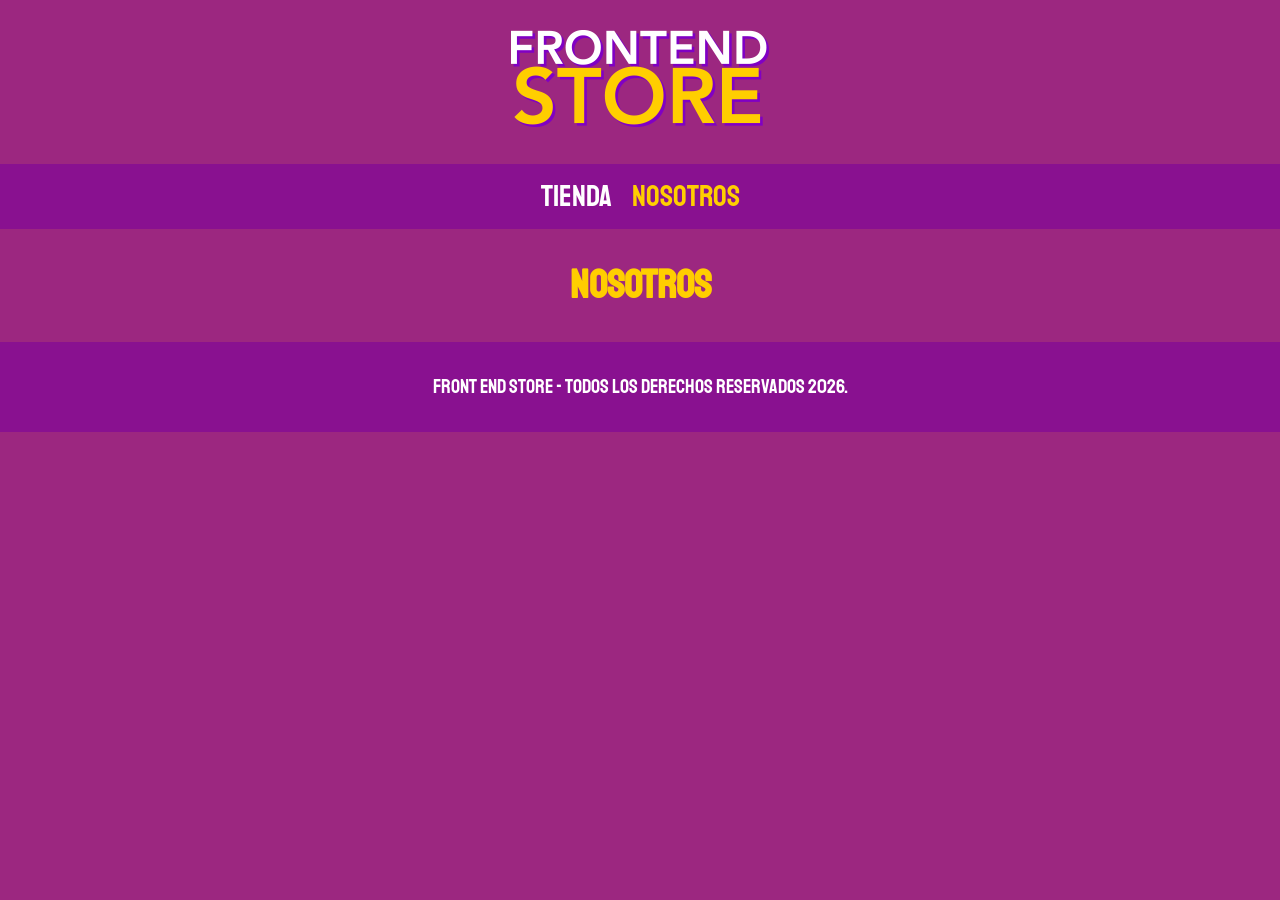
==== nosotros.html @ b0851fb8 "creacion de enlaces" ====
<!DOCTYPE html>
<html lang="en">

<head>
    <meta charset="UTF-8">
    <meta name="viewport" content="width=device-width, initial-scale=1.0">
    <title>FrontEnd Store</title>
    <link rel="stylesheet" href="css/normalize.css">
    <link rel="preconnect" href="https://fonts.googleapis.com">
    <link rel="preconnect" href="https://fonts.gstatic.com" crossorigin>
    <link href="https://fonts.googleapis.com/css2?family=Staatliches&display=swap" rel="stylesheet">
    <link rel="stylesheet" href="css/style.css">
</head>

<body>
    <header class="header">
        <a href="index.html">
            <img class="header_logo" src="img/logo.jpg" alt="logo">
        </a>
    </header>

    <nav class="navegacion">
        <a class="navegacion_enlace" href="index.html">Tienda</a>
        <a class="navegacion_enlace navegacion_enlace--activo" href="#">Nosotros</a>
    </nav>
    
    <main class="contenedor">
        <h1>Nosotros</h1>
    </main>

    <footer class="footer">
        <p class="footer__texto">Front End Store - Todos los derechos Reservados 2026.</p>
    </footer>
</body>

</html>
---- css/style.css ----
:root {
    --primario: #9c2780;
    --primarioOscuro: #891190;
    --secundario: #ffce00;
    --secundarioOscuro: rgb(233,287,2);
    --blanco: #fff;
    --negro: #000;

    --fuentePrincipal: 'Staatliches', cursive;
 }

 html {
  box-sizing: border-box;
  font-size: 62.5%;
}
*, *:before, *:after {
  box-sizing: inherit;
}

/** Global **/
body {
    background-color: var(--primario);
    font-size: 1.5rem;
    line-height: 1.5;
}

p {
    font-size: 1.8rem;
    font-family: Arial, Helvetica, sans-serif;
    color: var(--blanco);
}

a {
    text-decoration: none;
}

image {
    width: 100%;
}

.contenedor {
    max-width: 120rem;
    margin: auto;
}

h1, h2, h3 {
    text-align: center;
    color: var(--secundario);
    font-family: var(--fuentePrincipal);
}

h1 {
    font-size: 4rem;
}
h2 {
    font-size: 3.2rem;
}
h3 {
    font-size: 2.4rem;
}

.header {
    display: flex;
    justify-content: center;
}

.header_logo {
    margin: 3rem 0;
}

/** Footer **/
.footer {
    background-color: var(--primarioOscuro);
    padding: 1rem 0;
    margin-top: 2rem;
}
.footer__texto {
    font-family: var(--fuentePrincipal);
    text-align: center;
    font-size: 2rem;

}
/** Navegacion **/
.navegacion {
    background-color: var(--primarioOscuro);
    padding: 1rem 0;
    display: flex;
    justify-content: center;
    gap: 2rem; /** separación forma nueva * */   
}
.navegacion_enlace {
    font-family: var(--fuentePrincipal);
    color: var(--blanco);
    font-size: 3rem;   
}

.navegacion_enlace--activo,
.navegacion_enlace:hover {
    color: var(--secundario);
}
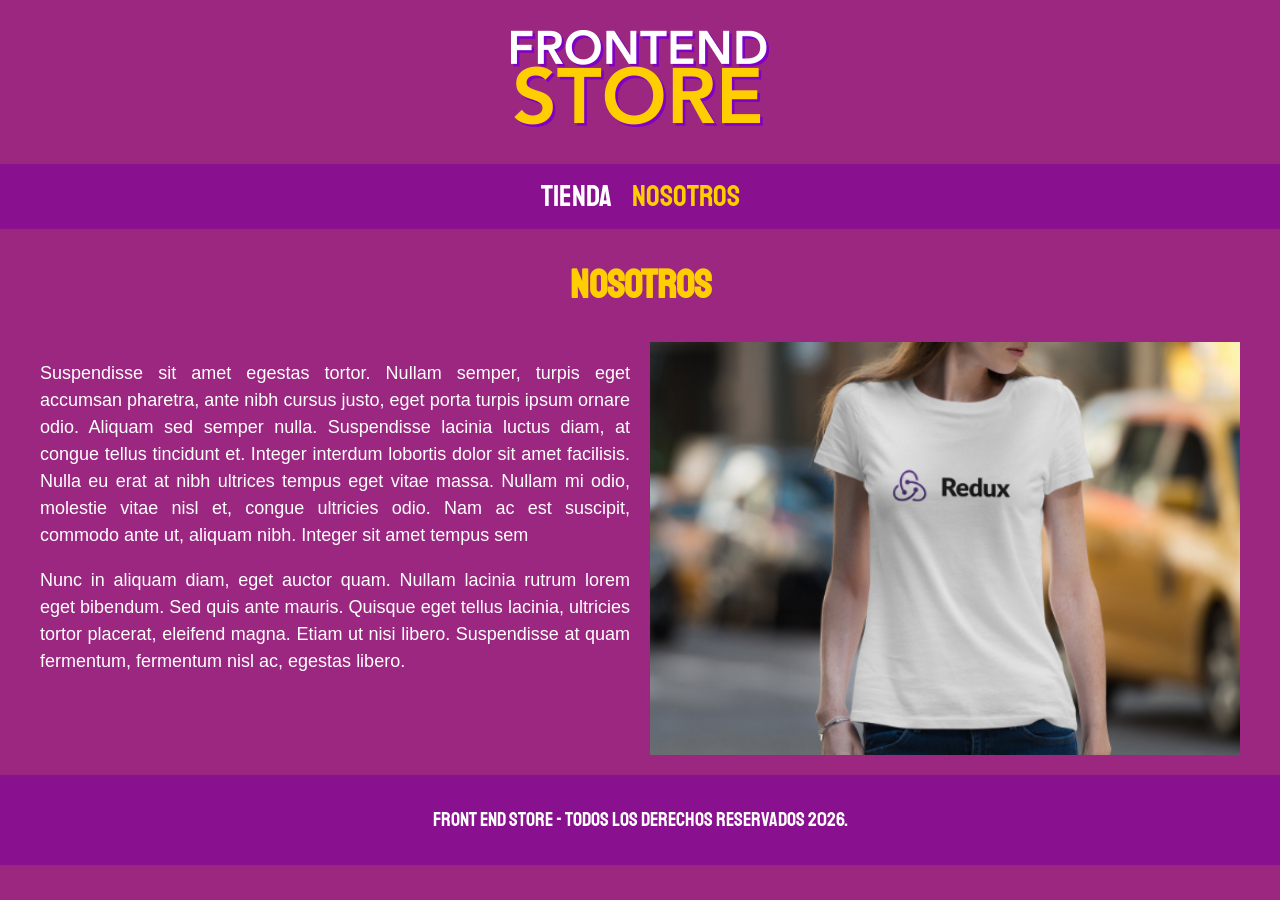
==== commit 5f5b77bc: "creando pagina de nosotros" ====
--- a/nosotros.html
+++ b/nosotros.html
@@ -23,9 +23,26 @@
         <a class="navegacion_enlace" href="index.html">Tienda</a>
         <a class="navegacion_enlace navegacion_enlace--activo" href="#">Nosotros</a>
     </nav>
-    
+
     <main class="contenedor">
         <h1>Nosotros</h1>
+
+        <div class="nosotros">
+            <div class="nosotros__contenido">
+                <p>Suspendisse sit amet egestas tortor. Nullam semper, turpis eget accumsan pharetra, ante nibh cursus
+                justo, eget porta turpis ipsum ornare odio. Aliquam sed semper nulla. Suspendisse lacinia luctus diam,
+                at congue tellus tincidunt et. Integer interdum lobortis dolor sit amet facilisis. Nulla eu erat at nibh
+                ultrices tempus eget vitae massa. Nullam mi odio, molestie vitae nisl et, congue ultricies odio. Nam ac
+                est suscipit, commodo ante ut, aliquam nibh. Integer sit amet tempus sem</p>
+
+                <p>Nunc in aliquam diam, eget auctor quam. Nullam lacinia rutrum lorem eget bibendum. Sed quis ante mauris.
+                Quisque eget tellus lacinia, ultricies tortor placerat, eleifend magna. Etiam ut nisi libero.
+                Suspendisse at quam fermentum, fermentum nisl ac, egestas libero.</p>
+
+            </div>
+            <img class="nosotros__imagen" src="img/Nosotros.jpg"imagen nosotros">
+
+        </div>
     </main>
 
     <footer class="footer">
--- a/css/style.css
+++ b/css/style.css
@@ -2,19 +2,22 @@
     --primario: #9c2780;
     --primarioOscuro: #891190;
     --secundario: #ffce00;
-    --secundarioOscuro: rgb(233,287,2);
+    --secundarioOscuro: rgb(233, 287, 2);
     --blanco: #fff;
     --negro: #000;
 
     --fuentePrincipal: 'Staatliches', cursive;
- }
-
- html {
-  box-sizing: border-box;
-  font-size: 62.5%;
-}
-*, *:before, *:after {
-  box-sizing: inherit;
+}
+
+html {
+    box-sizing: border-box;
+    font-size: 62.5%;
+}
+
+*,
+*:before,
+*:after {
+    box-sizing: inherit;
 }
 
 /** Global **/
@@ -43,7 +46,9 @@
     margin: auto;
 }
 
-h1, h2, h3 {
+h1,
+h2,
+h3 {
     text-align: center;
     color: var(--secundario);
     font-family: var(--fuentePrincipal);
@@ -52,9 +57,11 @@
 h1 {
     font-size: 4rem;
 }
+
 h2 {
     font-size: 3.2rem;
 }
+
 h3 {
     font-size: 2.4rem;
 }
@@ -74,27 +81,130 @@
     padding: 1rem 0;
     margin-top: 2rem;
 }
+
 .footer__texto {
     font-family: var(--fuentePrincipal);
     text-align: center;
     font-size: 2rem;
 
 }
+
 /** Navegacion **/
 .navegacion {
     background-color: var(--primarioOscuro);
     padding: 1rem 0;
     display: flex;
     justify-content: center;
-    gap: 2rem; /** separación forma nueva * */   
-}
+    gap: 2rem;
+    /** separación forma nueva * */
+}
+
 .navegacion_enlace {
     font-family: var(--fuentePrincipal);
     color: var(--blanco);
-    font-size: 3rem;   
+    font-size: 3rem;
 }
 
 .navegacion_enlace--activo,
 .navegacion_enlace:hover {
     color: var(--secundario);
 }
+
+/** Grid **/
+.grid {
+    display: grid;
+    grid-template-columns: repeat(2, 1fr);
+    gap: 2rem;
+
+}
+
+@media (min-width: 768px) {
+    .grid {
+        grid-template-columns: repeat(3, 1fr);
+
+    }
+
+}
+
+/** Productos  **/
+.producto {
+    background-color: var(--primarioOscuro);
+    padding: 1rem;
+}
+
+.producto__imagen {
+    width: 100%;
+}
+
+.producto__nombre {
+    font-size: 4rem;
+}
+
+.producto__precio {
+    font-size: 2.8rem;
+    color: var(--secundario);
+}
+
+.producto__nombre,
+.producto__precio {
+    font-family: var(--fuentePrincipal);
+    margin: 1rem 0;
+    text-align: center;
+    line-height: 1.2;
+
+}
+
+/** Graficos **/
+.grafico {
+    min-height: 30rem;
+    background-repeat: no-repeat;
+    background-size: cover;
+    grid-column: 1 / 3;
+}
+
+.grafico--camisas {
+    grid-row: 2 / 3;
+    grid-column: 1 / 3;
+    background-image: url(../img/grafico1.jpg);
+}
+
+.grafico--node {
+    background-image: url(../img/grafico2.jpg);
+    grid-row: 8 / 9;
+}
+
+@media (min-width: 768px) {
+    .grafico--node {
+        grid-row: 5 / 6;
+        grid-column: 2 / 4;
+    }
+}
+
+/** Nosotros **/
+.nosotros {
+    display: grid;
+    grid-template-rows: repeat(2, auto);
+}
+
+@media (min-width: 768px) {
+    .nosotros {
+
+        grid-template-columns: repeat(2, 1fr);
+        column-gap: 2rem;
+    }
+}
+
+.nosotros__contenido p {
+    text-align: justify;
+}
+
+.nosotros__imagen {
+    grid-row: 1 / 2;
+    width: 100%;
+}
+
+@media (min-width: 768px) {
+    .nosotros__imagen {
+        grid-column: 2 / 3;
+    }
+}
